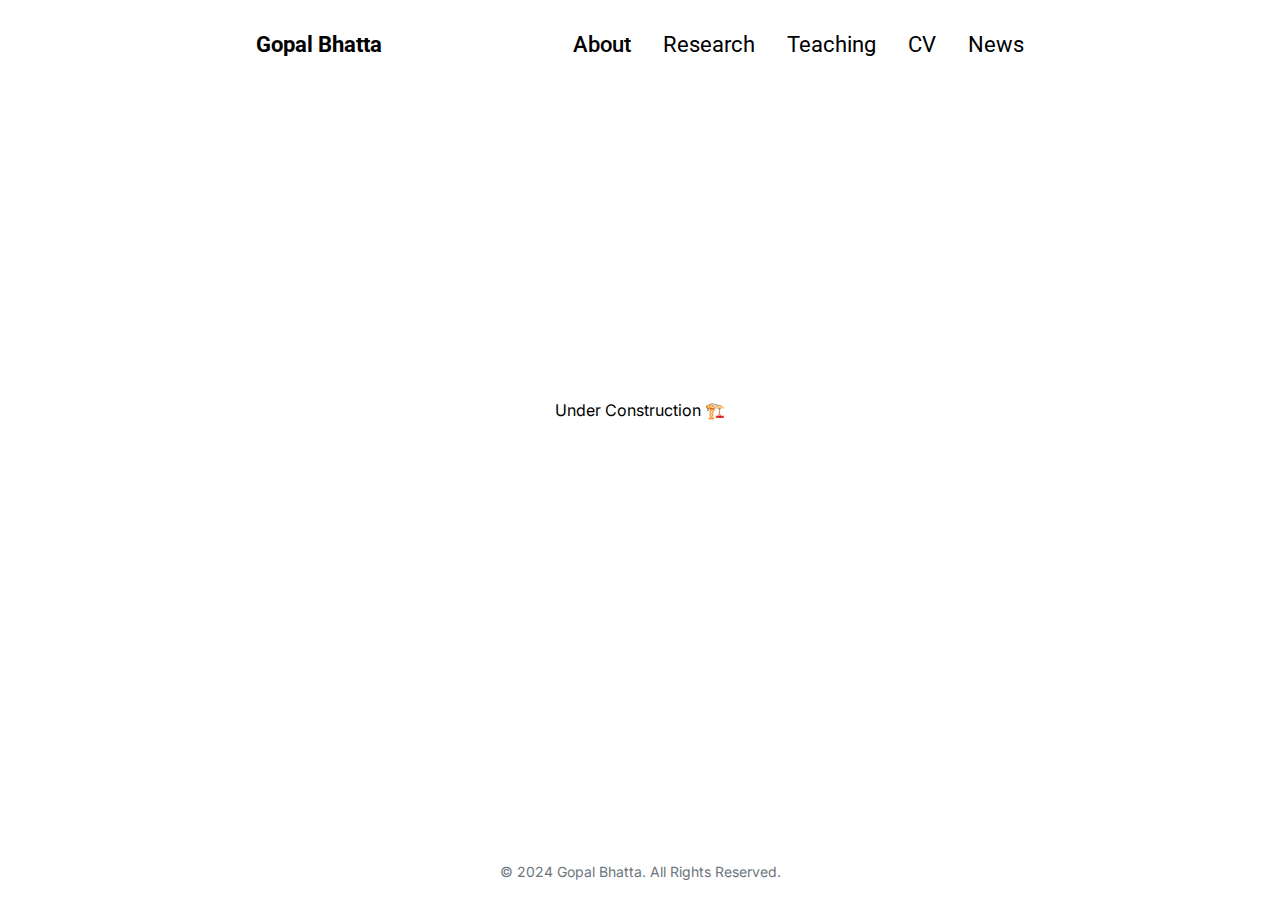
==== pages/about.html @ 4fca2b50 "first commit" ====
<!DOCTYPE html>
<html lang="en">
<head>
  <meta charset="UTF-8">
  <meta name="viewport" content="width=device-width, initial-scale=1.0">
  <title>Gopal Bhatta</title>
  <link rel="icon" type="image/x-icon" href="assets/favicon-agn.png">
  <link rel="stylesheet" href="../main.css" />
  <link rel="stylesheet" href="about.css" />
</head>
<body>
  <div class="wrapper">
    <nav class="desktop-nav">
      <div class="nav-name">
        <a href="../index.html">Gopal Bhatta</a>
      </div>
        <div>
            <ul class="nav-links">
                <li><a href="about.html" class="active">About</a></li>
                <li><a href="research.html">Research</a></li>
                <li><a href="teaching.html">Teaching</a></li>
                <li><a href="cvitae.html">CV</a></li>
                <li><a href="news.html">News</a></li>
            </ul>
        </div>
    </nav>
    <main>
        <p>Under Construction 🏗️</p>
    </main>
    <footer>
      <p>&#169; 2024 Gopal Bhatta. All Rights Reserved.</p>
    </footer>
</div>
</body>
</html>
---- main.css ----
@import url('https://fonts.googleapis.com/css2?family=Poppins:wght@200;300;400;500;600;700&display=swap');
@import url('https://fonts.googleapis.com/css2?family=Inter:wght@100..900&display=swap');
@import url('https://fonts.googleapis.com/css2?family=Roboto:ital,wght@0,100;0,300;0,400;0,500;0,700;0,900;1,100;1,300;1,400;1,500;1,700;1,900&display=swap');

body {
    margin: 0;
    padding: 0;
    min-height: 100vh;
    font-family: 'Inter', sans-serif;
}
.wrapper {
  display: flex;
  flex-direction: column;
  min-height: 100vh;
}
.desktop-nav {
  display: flex;
  justify-content: space-between;
  align-items: center;
  margin: 32px 256px;
  font-family: 'Roboto', sans-serif;
  /* border: 2px solid; */
}

.nav-name a {
  text-decoration: none;
  color: black;
  position: relative;
  font-size: 22px;
  font-weight: bold;
}
.nav-name a:hover {
  color: #007BFF;
}
.nav-name a::after {
  content: '';
  display: block;
  width: 0;
  height: 1px;
  background: #007BFF;
  transition: width 0.2s;
  position: absolute;
  bottom: -4px;
  left: 0;
}
.nav-name a:hover::after {
  width: 100%;
}

.nav-links {
  list-style: none;
  margin: 0;
  padding: 0;
  display: flex;
  gap: 32px;
}
.nav-links li a {
  text-decoration: none;
  color: black;
  position: relative;
  font-size: 22px;
}
.nav-links li a:hover {
  color: #007BFF;
}
.nav-links li a::after {
  content: '';
  display: block;
  width: 0;
  height: 1px;
  background: #007BFF;
  transition: width 0.2s;;
  position: absolute;
  bottom: -4px;
  left: 0;
}
.nav-links li a:hover::after {
  width: 100%;
}

footer {
  padding: 20px;
  text-align: center; 
  font-size: 14px; 
  margin-left: 256px;
  margin-right: 256px;
  color: #6c757d;
  margin-top: auto;
  /* border: 2px solid; */
}
footer p {
  margin: 0;
}
---- pages/about.css ----
.nav-links li a.active {
    font-weight: 500;
}

main {
    display: flex;
    justify-content: center;
    align-items: center;
    height: 50vh;
    margin: 96px 256px;
    /* border: 2px solid; */
}

main p {
    font-size: 16px;
}
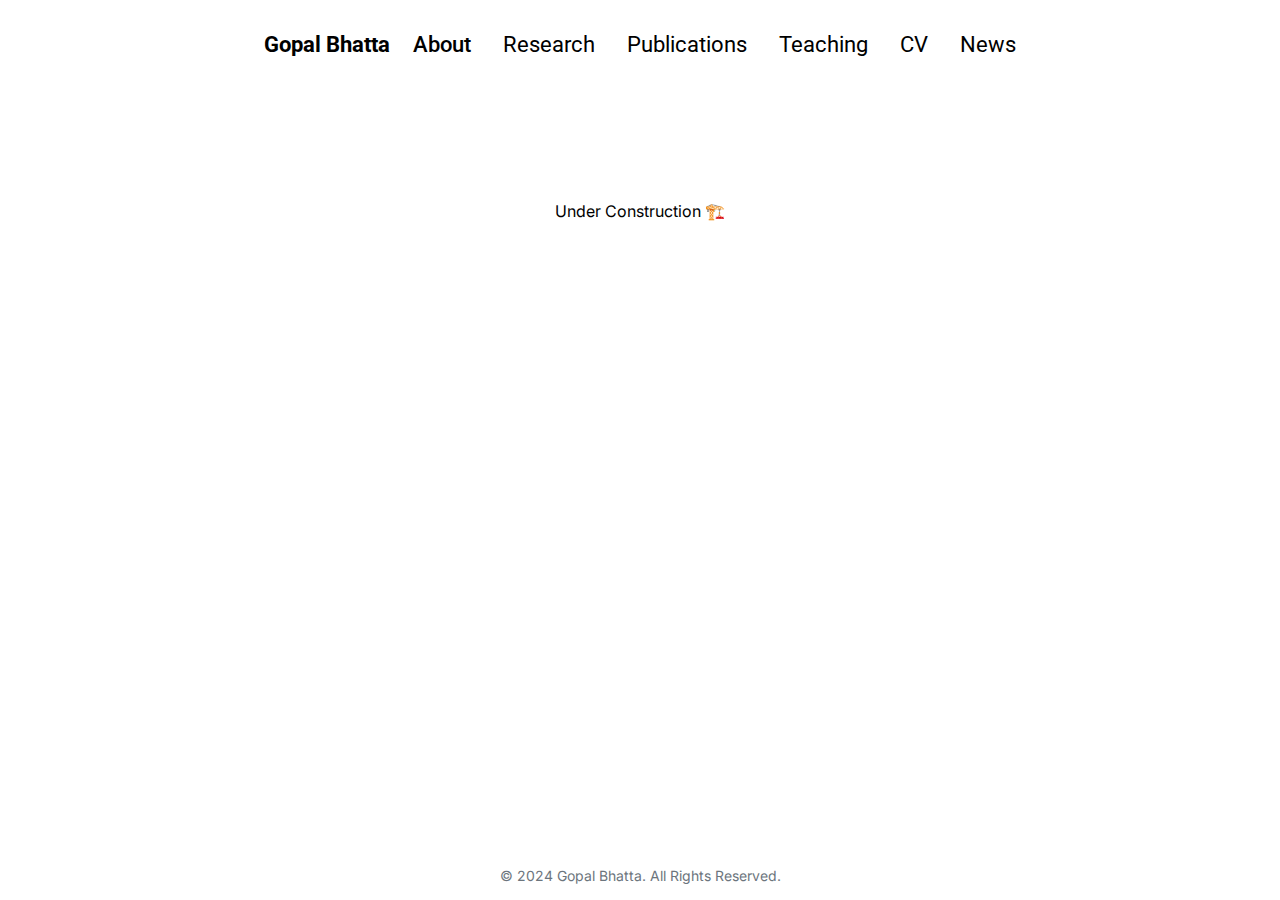
==== commit da83524b: "footerfix" ====
--- a/pages/about.html
+++ b/pages/about.html
@@ -4,32 +4,31 @@
   <meta charset="UTF-8">
   <meta name="viewport" content="width=device-width, initial-scale=1.0">
   <title>Gopal Bhatta</title>
-  <link rel="icon" type="image/x-icon" href="assets/favicon-agn.png">
-  <link rel="stylesheet" href="../main.css" />
-  <link rel="stylesheet" href="about.css" />
+  <link rel="icon" type="image/x-icon" href="/assets/icons/favicon-agn.png">
+  <link rel="stylesheet" href="/main.css" />
+  <link rel="stylesheet" href="page.css" />
 </head>
 <body>
-  <div class="wrapper">
-    <nav class="desktop-nav">
-      <div class="nav-name">
-        <a href="../index.html">Gopal Bhatta</a>
+  <nav class="desktop-nav">
+    <div class="nav-name">
+      <a href="/index.html">Gopal Bhatta</a>
+    </div>
+      <div>
+          <ul class="nav-links">
+              <li><a href="about.html" class="active">About</a></li>
+              <li><a href="research.html">Research</a></li>
+              <li><a href="publication.html">Publications</a></li>
+              <li><a href="teaching.html">Teaching</a></li>
+              <li><a href="cvitae.html">CV</a></li>
+              <li><a href="news.html">News</a></li>
+          </ul>
       </div>
-        <div>
-            <ul class="nav-links">
-                <li><a href="about.html" class="active">About</a></li>
-                <li><a href="research.html">Research</a></li>
-                <li><a href="teaching.html">Teaching</a></li>
-                <li><a href="cvitae.html">CV</a></li>
-                <li><a href="news.html">News</a></li>
-            </ul>
-        </div>
-    </nav>
-    <main>
-        <p>Under Construction 🏗️</p>
-    </main>
-    <footer>
-      <p>&#169; 2024 Gopal Bhatta. All Rights Reserved.</p>
-    </footer>
-</div>
+  </nav>
+  <main>
+      <p>Under Construction 🏗️</p>
+  </main>
+  <footer>
+    <p>&#169; 2024 Gopal Bhatta. All Rights Reserved.</p>
+  </footer>
 </body>
 </html>--- a/main.css
+++ b/main.css
@@ -1,24 +1,24 @@
+/* ------  Global Stlying  ------ */
 @import url('https://fonts.googleapis.com/css2?family=Poppins:wght@200;300;400;500;600;700&display=swap');
 @import url('https://fonts.googleapis.com/css2?family=Inter:wght@100..900&display=swap');
 @import url('https://fonts.googleapis.com/css2?family=Roboto:ital,wght@0,100;0,300;0,400;0,500;0,700;0,900;1,100;1,300;1,400;1,500;1,700;1,900&display=swap');
 
 body {
-    margin: 0;
-    padding: 0;
-    min-height: 100vh;
-    font-family: 'Inter', sans-serif;
-}
-.wrapper {
+  margin: 0;
+  padding: 0;
   display: flex;
   flex-direction: column;
   min-height: 100vh;
+  font-family: 'Inter', sans-serif;
 }
+/* ---  Nav Bar  --- */
 .desktop-nav {
   display: flex;
   justify-content: space-between;
   align-items: center;
-  margin: 32px 256px;
+  margin: 16px 256px;
   font-family: 'Roboto', sans-serif;
+  padding: 16px 8px;
   /* border: 2px solid; */
 }
 
@@ -78,16 +78,48 @@
   width: 100%;
 }
 
+/* ---  Nav Bar  --- */
 footer {
-  padding: 20px;
+  padding: 16px;
   text-align: center; 
   font-size: 14px; 
   margin-left: 256px;
   margin-right: 256px;
-  color: #6c757d;
   margin-top: auto;
   /* border: 2px solid; */
 }
 footer p {
   margin: 0;
+  color: #6c757d;
+}
+
+/* ------  Stlying for index.html ------ */
+.homebox {
+  display: flex;
+  justify-content: center;
+  align-items: center;
+  padding: 16px;
+  margin: 96px 256px;
+  color: #495057;
+  /* border: 2px solid; */
+}
+.propic {
+  margin-right: 24px;
+}
+.propic img {
+  width: 400px;
+  height: auto;
+  border-radius: 20%;  /* 50% = For round */
+}
+.shortbio {
+  max-width: 800px;
+  margin-left: 32px;
+}
+.shortbio h3 {
+  font-size: 24px;
+  margin: 0;
+}
+.shortbio p {
+  font-size: 16px;
+  line-height: 1.5;
 }--- a/pages/page.css
+++ b/pages/page.css
@@ -0,0 +1,28 @@
+/* ------  Stlying for all the pages ------ */
+.nav-links li a.active {
+    font-weight: 500;
+}
+
+main {
+    display: flex;
+    justify-content: center;
+    align-items: center;
+    margin: 96px 256px;
+    /* border: 2px solid; */
+}
+
+main p {
+    font-size: 16px;
+}
+
+/* ------  Stlying for about.html ------ */
+
+/* ------  Stlying for research.html ------ */
+
+/* ------  Stlying for publication.html ------ */
+
+/* ------  Stlying for teaching.html ------ */
+
+/* ------  Stlying for cvitae.html ------ */
+
+/* ------  Stlying for news.html ------ */
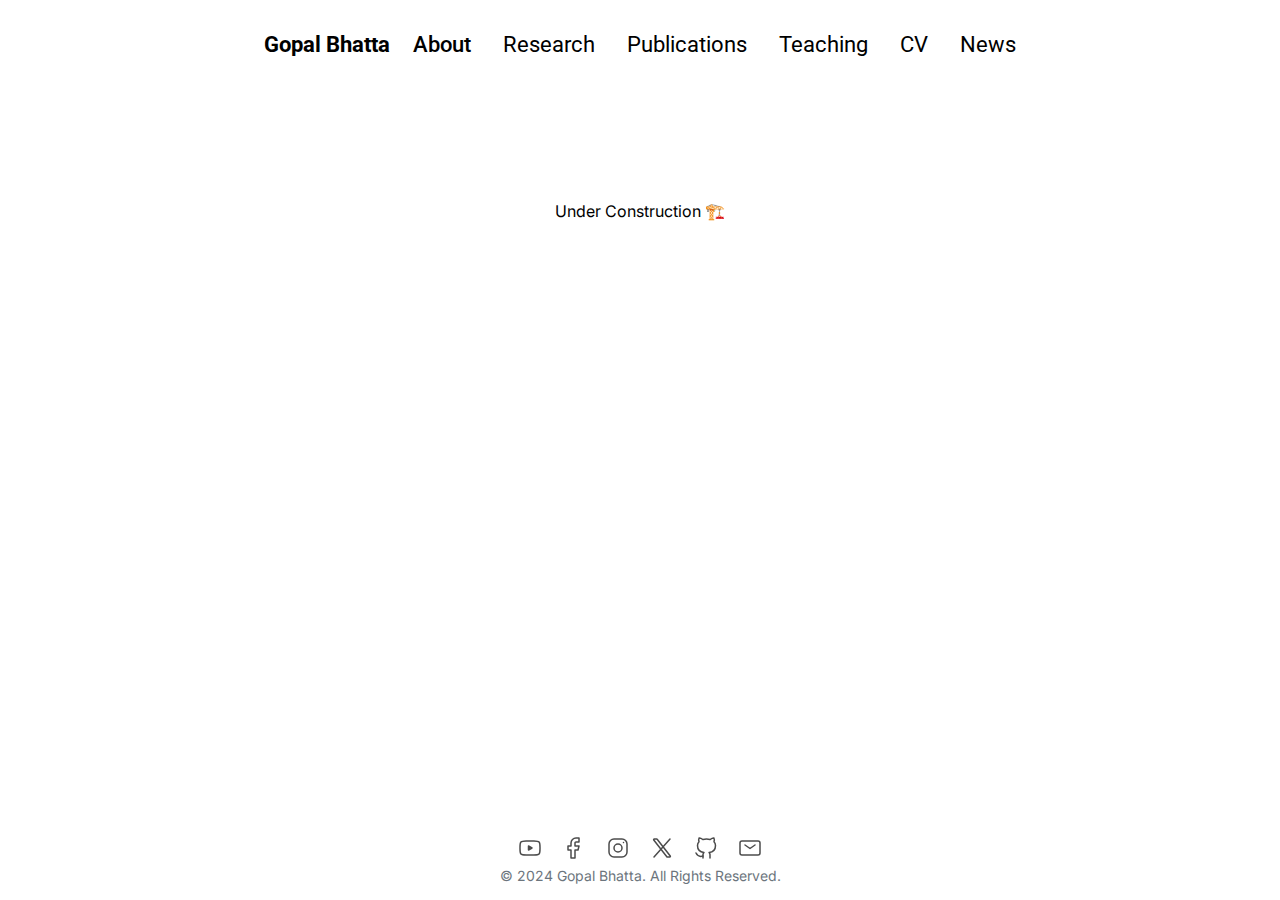
==== commit 9adb23ec: "footer-icons" ====
--- a/pages/about.html
+++ b/pages/about.html
@@ -4,14 +4,14 @@
   <meta charset="UTF-8">
   <meta name="viewport" content="width=device-width, initial-scale=1.0">
   <title>Gopal Bhatta</title>
-  <link rel="icon" type="image/x-icon" href="/assets/icons/favicon-agn.png">
-  <link rel="stylesheet" href="/main.css" />
+  <link rel="icon" type="image/x-icon" href="../assets/icons/favicon-agn.png">
+  <link rel="stylesheet" href="../main.css" />
   <link rel="stylesheet" href="page.css" />
 </head>
 <body>
   <nav class="desktop-nav">
     <div class="nav-name">
-      <a href="/index.html">Gopal Bhatta</a>
+      <a href="../index.html">Gopal Bhatta</a>
     </div>
       <div>
           <ul class="nav-links">
@@ -28,6 +28,14 @@
       <p>Under Construction 🏗️</p>
   </main>
   <footer>
+    <div class="social-icons">
+      <a href="https://www.youtube.com" target="_blank"><img src="../assets/icons/youtube.svg" alt="YouTube"></a>
+      <a href="https://www.facebook.com" target="_blank"><img src="../assets/icons/facebook.svg" alt="Facebook"></a>
+      <a href="https://www.instagram.com" target="_blank"><img src="../assets/icons/instagram.svg" alt="Instagram"></a>
+      <a href="https://www.twitter.com" target="_blank"><img src="../assets/icons/twitterx.svg" alt="Twitter"></a>
+      <a href="https://github.com" target="_blank"><img src="../assets/icons/github.svg" alt="Github"></a>
+      <a href="mailto:example@gmail.com" target="_blank"><img src="../assets/icons/mail.svg" alt="Mail"></a>
+    </div>
     <p>&#169; 2024 Gopal Bhatta. All Rights Reserved.</p>
   </footer>
 </body>
--- a/main.css
+++ b/main.css
@@ -78,7 +78,7 @@
   width: 100%;
 }
 
-/* ---  Nav Bar  --- */
+/* ---  Footer  --- */
 footer {
   padding: 16px;
   text-align: center; 
@@ -91,6 +91,19 @@
 footer p {
   margin: 0;
   color: #6c757d;
+}
+
+footer .social-icons {
+  margin-bottom: 4px;
+}
+footer .social-icons a {
+  margin: 0 8px;
+  display: inline-block;
+}
+footer .social-icons img {
+  width: 24px;
+  height: 24px;
+  opacity: 0.7;
 }
 
 /* ------  Stlying for index.html ------ */
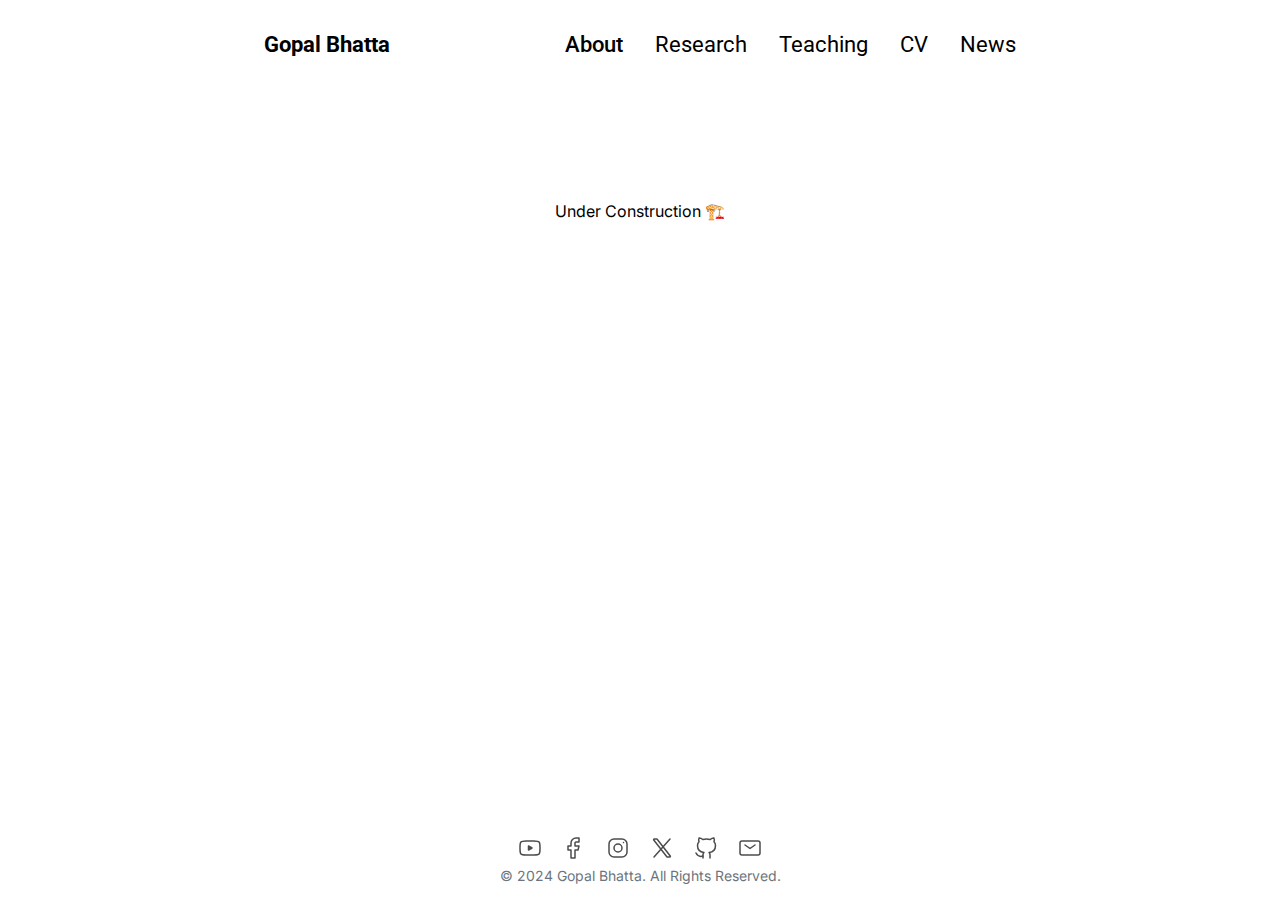
==== commit 9761ffb2: "pending" ====
--- a/pages/about.html
+++ b/pages/about.html
@@ -17,14 +17,13 @@
           <ul class="nav-links">
               <li><a href="about.html" class="active">About</a></li>
               <li><a href="research.html">Research</a></li>
-              <li><a href="publication.html">Publications</a></li>
               <li><a href="teaching.html">Teaching</a></li>
               <li><a href="cvitae.html">CV</a></li>
               <li><a href="news.html">News</a></li>
           </ul>
       </div>
   </nav>
-  <main>
+  <main class="ongoing">
       <p>Under Construction 🏗️</p>
   </main>
   <footer>
--- a/pages/page.css
+++ b/pages/page.css
@@ -3,7 +3,8 @@
     font-weight: 500;
 }
 
-main {
+/* ------  Stlying for Under Construction ------ */
+.ongoing {
     display: flex;
     justify-content: center;
     align-items: center;
@@ -11,15 +12,31 @@
     /* border: 2px solid; */
 }
 
-main p {
+.ongoing p {
     font-size: 16px;
 }
 
 /* ------  Stlying for about.html ------ */
 
 /* ------  Stlying for research.html ------ */
-
-/* ------  Stlying for publication.html ------ */
+.research {
+    margin: 96px 256px;
+    /* border: 2px solid; */
+}
+.researchbox {
+    margin: 32px 0px;
+    padding: 32px;
+    border: 1px solid;
+    border-radius: 32px;
+}
+.researchbox h2 {
+    font-family: 'Roboto', sans-serif;
+    font-size: 24px;
+}
+.researchbox ul {
+    font-size: 16px;
+    line-height: 1.5;
+}
 
 /* ------  Stlying for teaching.html ------ */
 
